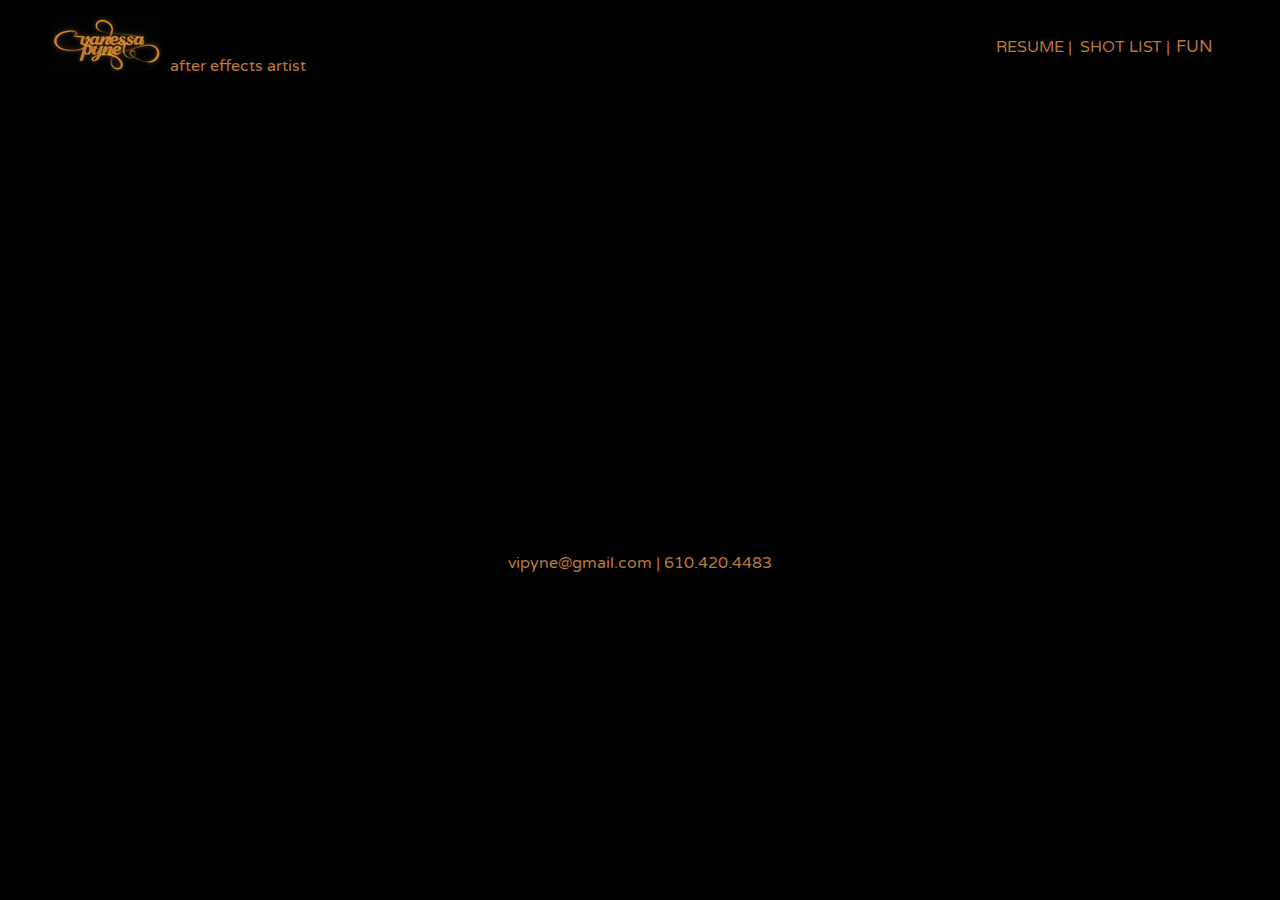
==== index.html @ f4f50356 "initial commit" ====
<!DOCTYPE HTML PUBLIC "-//W3C//DTD HTML 4.01 Transitional//EN" "http://www.w3.org/TR/html4/loose.dtd">

<html>

<head>

  <title>vanessa pyne's reel</title>

  <meta name="Description" content="vanessa pyne's reel">
  <meta name="keywords" content="vanessa pyne, pyne, ruby, RoR, web developer, motion graphics, freelance, design, designer, animator, javascript, new york, san francisco, ny, sf">
  <link href='http://fonts.googleapis.com/css?family=Varela+Round' rel='stylesheet' type='text/css'>
  <meta name="viewport" content="width=device-width">
  <!-- Start of StatCounter Code -->
  <script type="text/javascript">
  var sc_project=6599672;
  var sc_invisible=1;
  var sc_security="7b81b80c";
  </script>
  <script type="text/javascript"
  src="http://www.statcounter.com/counter/counter.js"></script><noscript><div
  class="statcounter"><a title="counter customisable"
  href="http://statcounter.com/free_hit_counter.html" target="_blank"><img
  class="statcounter" src="http://c.statcounter.com/6599672/0/7b81b80c/1/"
  alt="counter customisable" ></a></div></noscript>
  <!-- End of StatCounter Code -->
  <link rel="stylesheet" type="text/css" href="vip.css">
</head>

<body>
  <header>
    <nav>
      <ul>
        <div class="title">
          <li>
            <span><a href="vanessa.rhymeswithart.com"><img src="vanessapyne2.png" alt="vanessa pyne" width="112" height="55"></a></span>
          </li>
          <li id="ae-wrap"><p class="ae">after effects artist</p>
          </li>
        </div>
        <div class="top-nav">
          <li>
            <a href="resumeForTheWeb2014-pdf.html">RESUME  |</a>
          </li>
          <li>
            <a href="VanessaPyneShotSheet070813.pdf">SHOT LIST  |</a>
          </li>
          <li>
          <!-- placeholder for dropdown menu to come -->
            <select value="FUN 'N CODE">
              <option value="fun"><a href="http://rhymeswithart.com">FUN</a></option>
              <option value="github">GITHUB</option>
            </select>
          </li>
        </div>
      </ul>
    </nav>
  </header>
  <div class="container">
    <div class="video">
    </div>
    <div id="projector" style="text-align: center;">
      <iframe src="//player.vimeo.com/video/81458693" width="800" height="437" frameborder="0" webkitallowfullscreen mozallowfullscreen allowfullscreen></iframe>
    </div>
    <p class="me">vipyne@gmail.com | 610.420.4483</p>
  </div>


</body>

</html>
---- vip.css ----
body {
  background-position: top center;
  background-color: black;
  font-family: 'Varela Round', sans-serif;
  text-align: center;
}

nav {
  height: 100px;
}

span {

}

p.me {
  margin-top: 5px;
  text-align: center;
}

a,
p {
  color:#BA7938;
  text-decoration:none;
  text-align: center;
  display: inline;
  margin: 2px;
}


li {
  display: inline-block;
  text-decoration: none;
}

div.title {
  float: left;
}

div.top-nav {
  float: right;
  margin-right: 30px;
  margin-top: 20px;
}

p.ae {
  margin-right: 30px;
  margin-top: -20px;
  padding-bottom: 20px;

}

li#ae-wrap {
  margin-top: -20px;
}

div.container {
  position: relative;
  width: 100%;
}

select,
option {
  font-size: 17px;
  color:#BA7938;
  font-family: 'Varela Round', sans-serif;
  border:none;
  outline:none;
  -webkit-appearance:none;
  -moz-appearance:none;
  appearance:none;
  background-color: black;
  cursor: pointer;
}
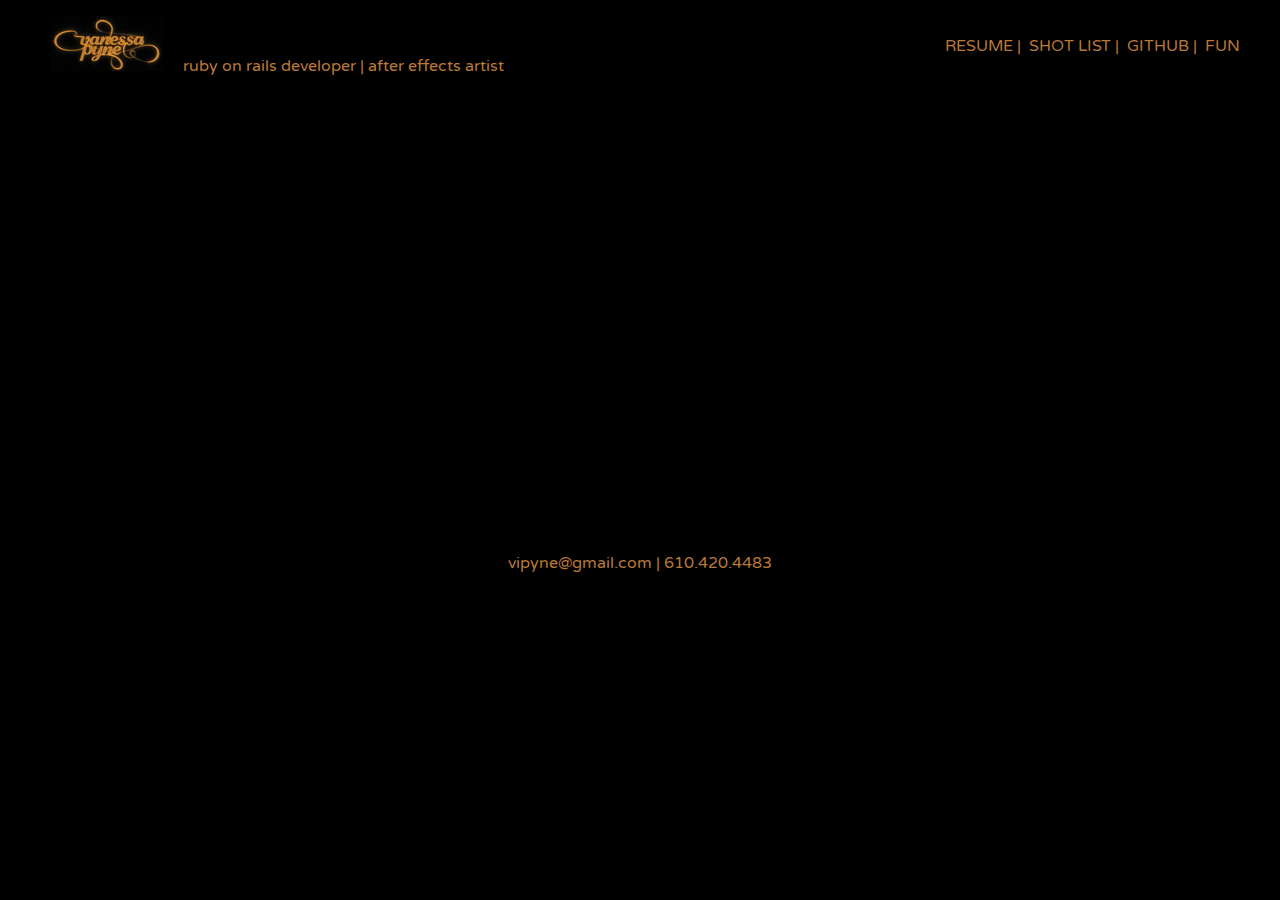
==== commit f24b87e7: "updated resume and added github link" ====
--- a/index.html
+++ b/index.html
@@ -32,24 +32,23 @@
       <ul>
         <div class="title">
           <li>
-            <span><a href="vanessa.rhymeswithart.com"><img src="vanessapyne2.png" alt="vanessa pyne" width="112" height="55"></a></span>
+            <span class="logo"><a href="vanessa.rhymeswithart.com"><img src="vanessapyne2.png" alt="vanessa pyne" width="112" height="55"></a></span>
           </li>
-          <li id="ae-wrap"><p class="ae">after effects artist</p>
+          <li id="ae-wrap"><span class="ae">ruby on rails developer  |  after effects artist</span>
           </li>
         </div>
         <div class="top-nav">
           <li>
-            <a href="resumeForTheWeb2014-pdf.html">RESUME  |</a>
+            <a href="VanessaPyneResume2-10-14.pdf" target="_blank">RESUME  |</a>
           </li>
           <li>
-            <a href="VanessaPyneShotSheet070813.pdf">SHOT LIST  |</a>
+            <a href="VanessaPyneShotSheet070813.pdf" target="_blank">SHOT LIST  |</a>
           </li>
           <li>
-          <!-- placeholder for dropdown menu to come -->
-            <select value="FUN 'N CODE">
-              <option value="fun"><a href="http://rhymeswithart.com">FUN</a></option>
-              <option value="github">GITHUB</option>
-            </select>
+            <a href="https://github.com/vipyne" target="_blank">GITHUB  |</a>
+          </li>
+          <li>
+            <a href="http://rhymeswithart.com" target="_blank">FUN</a>
           </li>
         </div>
       </ul>
--- a/vip.css
+++ b/vip.css
@@ -43,15 +43,21 @@
   margin-top: 20px;
 }
 
-p.ae {
+span.ae {
   margin-right: 30px;
-  margin-top: -20px;
+  margin-top: -200px;
+  margin-left: 15px;
   padding-bottom: 20px;
+  color:#BA7938;
+}
 
+span.logo {
+  margin-top: 50px;
 }
 
 li#ae-wrap {
-  margin-top: -20px;
+ /* margin-top: -20px;
+  border: 50px;*/
 }
 
 div.container {
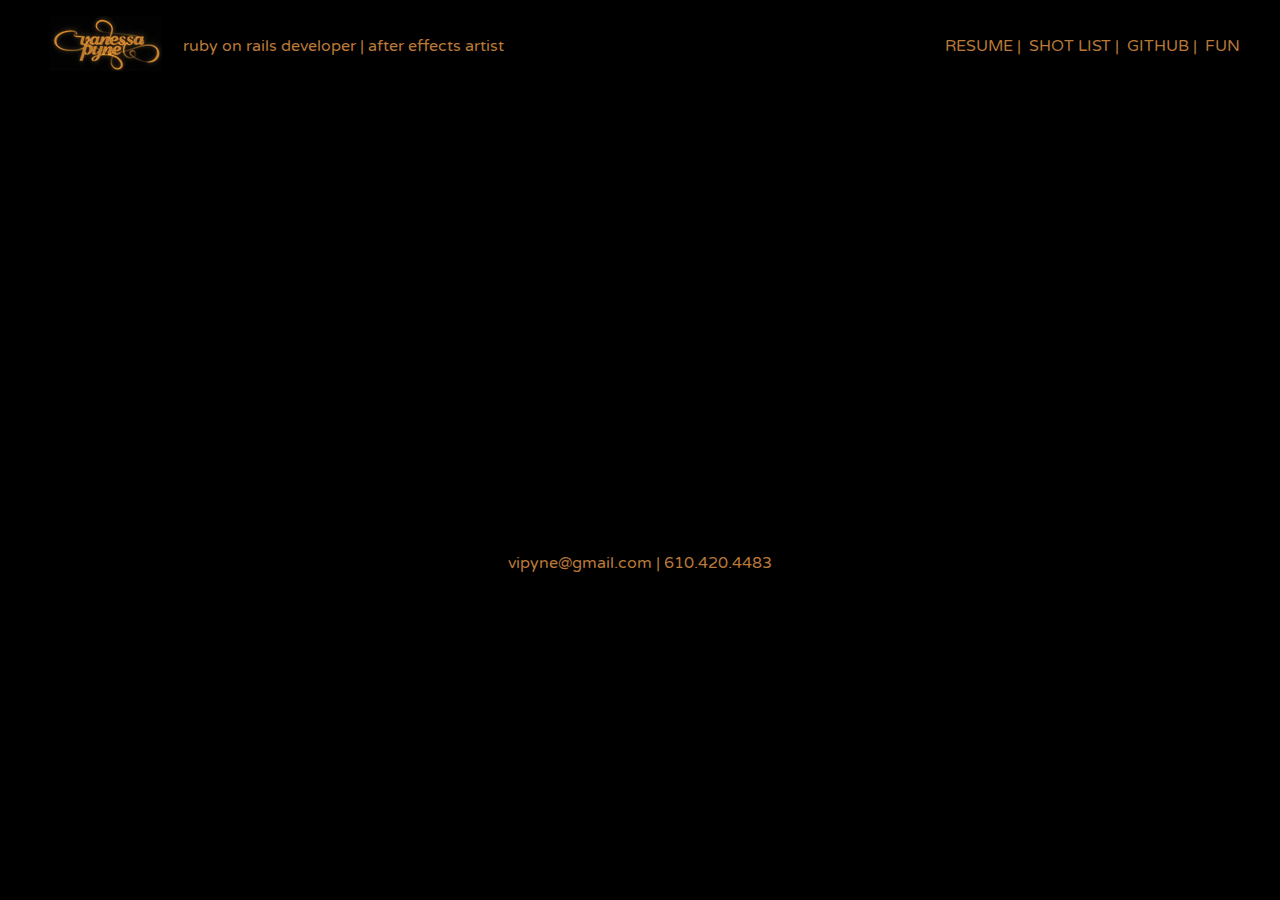
==== commit 365fb17b: "fixed title position" ====
--- a/index.html
+++ b/index.html
@@ -60,7 +60,7 @@
     <div id="projector" style="text-align: center;">
       <iframe src="//player.vimeo.com/video/81458693" width="800" height="437" frameborder="0" webkitallowfullscreen mozallowfullscreen allowfullscreen></iframe>
     </div>
-    <p class="me">vipyne@gmail.com | 610.420.4483</p>
+    <p class="me"><span class="contact">vipyne@gmail.com | 610.420.4483</span></p>
   </div>
 
 
--- a/vip.css
+++ b/vip.css
@@ -10,6 +10,9 @@
 }
 
 span {
+}
+
+img {
 
 }
 
@@ -45,10 +48,15 @@
 
 span.ae {
   margin-right: 30px;
-  margin-top: -200px;
+  margin-top: -35px;
   margin-left: 15px;
   padding-bottom: 20px;
   color:#BA7938;
+  position: absolute;
+}
+
+span.contact {
+  padding-top: .5em;
 }
 
 span.logo {
@@ -56,8 +64,7 @@
 }
 
 li#ae-wrap {
- /* margin-top: -20px;
-  border: 50px;*/
+
 }
 
 div.container {
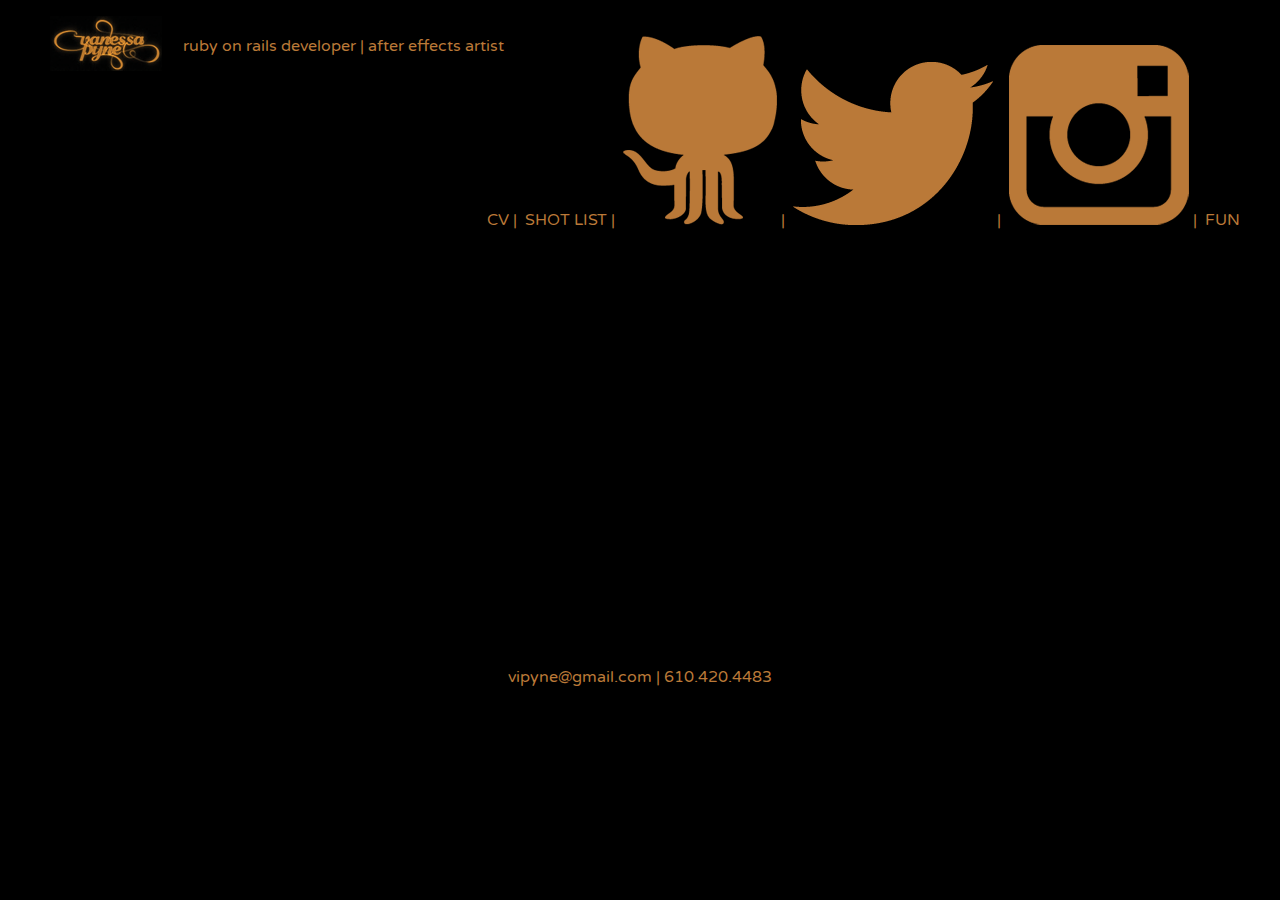
==== commit e038483d: "added social media icons and maybe a keyword or two" ====
--- a/index.html
+++ b/index.html
@@ -7,7 +7,7 @@
   <title>vanessa pyne's reel</title>
 
   <meta name="Description" content="vanessa pyne's reel">
-  <meta name="keywords" content="vanessa pyne, pyne, ruby, RoR, web developer, motion graphics, freelance, design, designer, animator, javascript, new york, san francisco, ny, sf">
+  <meta name="keywords" content="vanessa pyne, pyne, ruby, ruby on rails, RoR, web developer, motion graphics, freelance, design, designer, animator, javascript, new york, san francisco, ny, sf">
   <link href='http://fonts.googleapis.com/css?family=Varela+Round' rel='stylesheet' type='text/css'>
   <meta name="viewport" content="width=device-width">
   <!-- Start of StatCounter Code -->
@@ -39,13 +39,19 @@
         </div>
         <div class="top-nav">
           <li>
-            <a href="VanessaPyneResume2-10-14.pdf" target="_blank">RESUME  |</a>
+            <a href="VanessaPyneResume2-10-14.pdf" target="_blank">CV |</a>
           </li>
           <li>
-            <a href="VanessaPyneShotSheet070813.pdf" target="_blank">SHOT LIST  |</a>
+            <a href="VanessaPyneShotSheet070813.pdf" target="_blank">SHOT LIST |</a>
           </li>
           <li>
-            <a href="https://github.com/vipyne" target="_blank">GITHUB  |</a>
+            <a href="https://github.com/vipyne" target="_blank"><img src="images/github.png" width="154" height="189"> |</a>
+          </li>
+          <li>
+            <a href="https://twitter.com/vipyne" target="_blank"><img src="images/twitter.png" width="200" height="163"> |</a>
+          </li>
+          <li>
+            <a href="http://instagram.com/vipyne" target="_blank"><img src="images/instagram.png" width="180" height="180"> |</a>
           </li>
           <li>
             <a href="http://rhymeswithart.com" target="_blank">FUN</a>
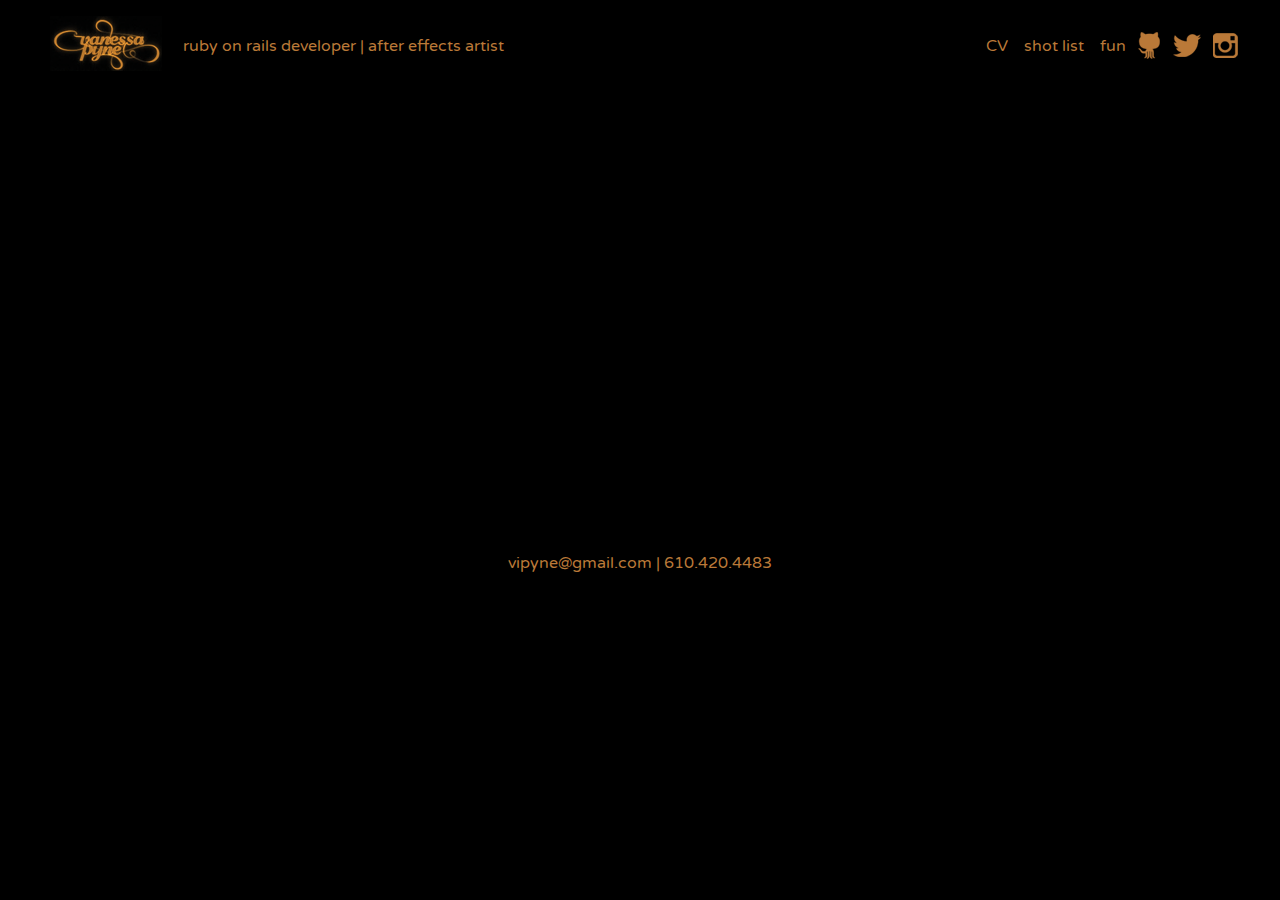
==== commit 2f6eaaf6: "nav positioning" ====
--- a/index.html
+++ b/index.html
@@ -32,29 +32,29 @@
       <ul>
         <div class="title">
           <li>
-            <span class="logo"><a href="vanessa.rhymeswithart.com"><img src="vanessapyne2.png" alt="vanessa pyne" width="112" height="55"></a></span>
+            <span class="logo"><a href="vanessa.rhymeswithart.com"><img class="my-name" src="vanessapyne2.png" alt="vanessa pyne" width="112" height="55"></a></span>
           </li>
           <li id="ae-wrap"><span class="ae">ruby on rails developer  |  after effects artist</span>
           </li>
         </div>
         <div class="top-nav">
           <li>
-            <a href="VanessaPyneResume2-10-14.pdf" target="_blank">CV |</a>
+            <a class="link" href="VanessaPyneResume2-10-14.pdf" target="_blank">CV</a>
           </li>
           <li>
-            <a href="VanessaPyneShotSheet070813.pdf" target="_blank">SHOT LIST |</a>
+            <a class="link" href="VanessaPyneShotSheet070813.pdf" target="_blank">shot list</a>
           </li>
           <li>
-            <a href="https://github.com/vipyne" target="_blank"><img src="images/github.png" width="154" height="189"> |</a>
+            <a class="link" href="http://rhymeswithart.com" target="_blank">fun</a>
           </li>
           <li>
-            <a href="https://twitter.com/vipyne" target="_blank"><img src="images/twitter.png" width="200" height="163"> |</a>
+            <a href="https://github.com/vipyne" target="_blank"><img class="icon" src="images/github.png" width="30" height="30"></a>
           </li>
           <li>
-            <a href="http://instagram.com/vipyne" target="_blank"><img src="images/instagram.png" width="180" height="180"> |</a>
+            <a href="https://twitter.com/vipyne" target="_blank"><img class="icon" src="images/twitter.png" width="30" height="30"></a>
           </li>
           <li>
-            <a href="http://rhymeswithart.com" target="_blank">FUN</a>
+            <a href="http://instagram.com/vipyne" target="_blank"><img class="icon" src="images/instagram.png" width="30" height="30"></a>
           </li>
         </div>
       </ul>
--- a/vip.css
+++ b/vip.css
@@ -10,10 +10,6 @@
 }
 
 span {
-}
-
-img {
-
 }
 
 p.me {
@@ -43,7 +39,7 @@
 div.top-nav {
   float: right;
   margin-right: 30px;
-  margin-top: 20px;
+  margin-top: 14px;
 }
 
 span.ae {
@@ -64,7 +60,14 @@
 }
 
 li#ae-wrap {
+}
 
+a.link {
+  margin-left: 10px;
+}
+
+img.icon {
+  margin-bottom: -9px;
 }
 
 div.container {
@@ -86,5 +89,27 @@
   cursor: pointer;
 }
 
+@media screen and (max-width: 850px){
+
+  div.top-nav {
+    margin-top: 60px;
+    margin-bottom: 15px;
+  }
+
+}
+
+@media screen and (max-width: 450px){
+
+  div.top-nav {
+    margin-top: 10px;
+    margin-bottom: 15px;
+  }
+
+  nav {
+    margin-left: -20px;
+  }
+
+}
 
 
+
